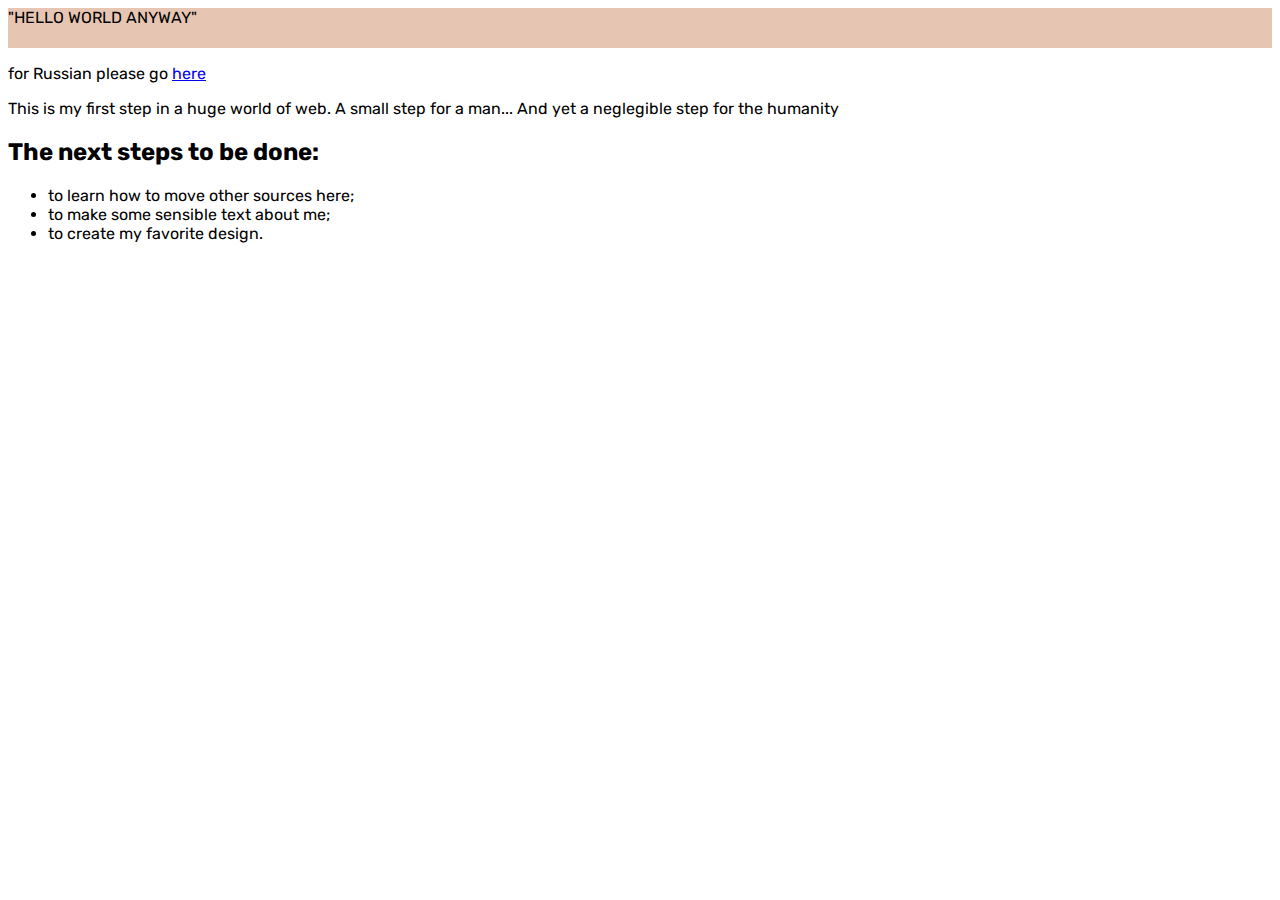
==== index.html @ f7a33649 "Update index.html" ====
<html>
  <head>
    <meta charset="utf-8">
    <title>My test page</title>
    <meta name="description" content="the very first attempt to build a website from scratch in pure HTML">
    <meta name="viewport" content="width=device-width, initial-scale=1">
    
    <link href="https://fonts.googleapis.com/css2?family=Rubik&display=swap" rel="stylesheet">
    <link href="style.css" rel="stylesheet">
  </head>
  <body>
    <header class="header">"HELLO WORLD ANYWAY"</header>
	  <p>for Russian please go <a href="rus.html">here</a></p>
    <p>This is my first step in a huge world of web. A small step for a man... And yet a neglegible step for the humanity</p>
    <div class="main">
    <h2>The next steps to be done:</h2>
	
    <ul>
    	<li>to learn how to move other sources here;</li>
	<li>to make some sensible text about me;</li>
	<li>to create my favorite design.</li>
    
    </ul>
    </div>
   
	  <iframe 
		  src="https://www.google.com/maps/embed?pb=!1m14!1m12!1m3!1d17390.474155997465!2d40.9936938!3d56.9863268!2m3!1f0!2f0!3f0!3m2!1i1024!2i768!4f13.1!5e0!3m2!1sen!2sru!4v1606249583425!5m2!1sen!2sru"
		  width="600" height="450" frameborder="0" style="border:0;" allowfullscreen="" aria-hidden="false" tabindex="0"></iframe>  
	 
</body>
</html>
---- style.css ----
html {
  font-family: 'Rubik', sans-serif;
}
.header {
  background-color: #e7c5b3;
  text-align: auto;
  height: 40px;
}
.header:hover {
  text-color: #fabaca;
}
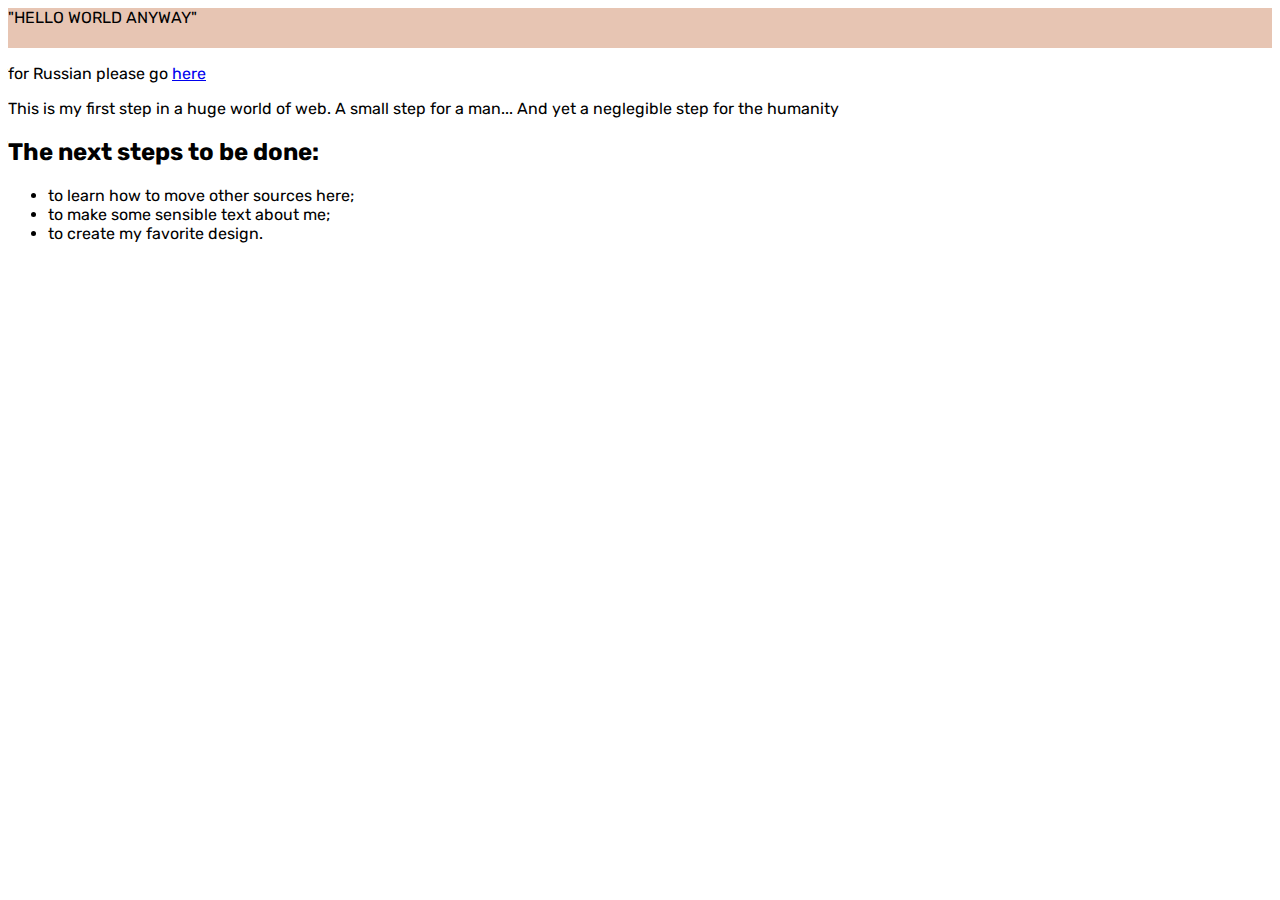
==== commit 01acdfce: "Update index.html" ====
--- a/index.html
+++ b/index.html
@@ -7,7 +7,7 @@
     <meta name="viewport" content="width=device-width, initial-scale=1">
     
     <link href="https://fonts.googleapis.com/css2?family=Rubik&display=swap" rel="stylesheet">
-    <link href="style.css" rel="stylesheet">
+    <link href="styles/style.css" rel="stylesheet">
   </head>
   <body>
     <header class="header">"HELLO WORLD ANYWAY"</header>
--- a/styles/style.css
+++ b/styles/style.css
@@ -0,0 +1,11 @@
+html {
+  font-family: 'Rubik', sans-serif;
+}
+.header {
+  background-color: #e7c5b3;
+  text-align: auto;
+  height: 40px;
+}
+.header:hover {
+  text-color: #fabaca;
+}
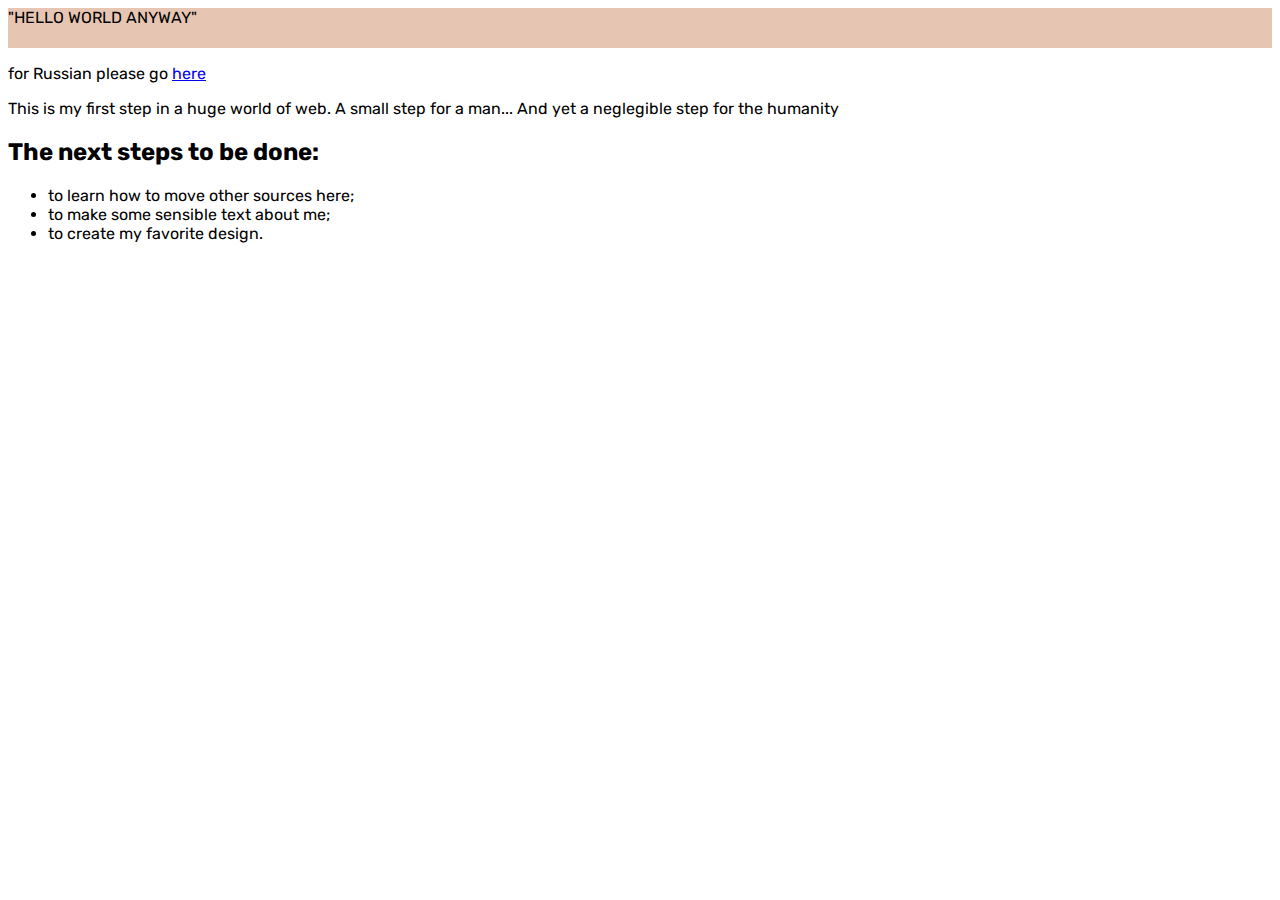
==== commit 3d933284: "Update index.html" ====
--- a/index.html
+++ b/index.html
@@ -10,6 +10,11 @@
     <link href="styles/style.css" rel="stylesheet">
   </head>
   <body>
+  <picture>  
+	<source media="(max-width: 600px)" srcset="images/small.webp">
+	<source media="(max-width: 1200px)" srcset="images/medium.webp">
+	<source srcset="images/wide.webp">
+  </picture>
     <header class="header">"HELLO WORLD ANYWAY"</header>
 	  <p>for Russian please go <a href="rus.html">here</a></p>
     <p>This is my first step in a huge world of web. A small step for a man... And yet a neglegible step for the humanity</p>
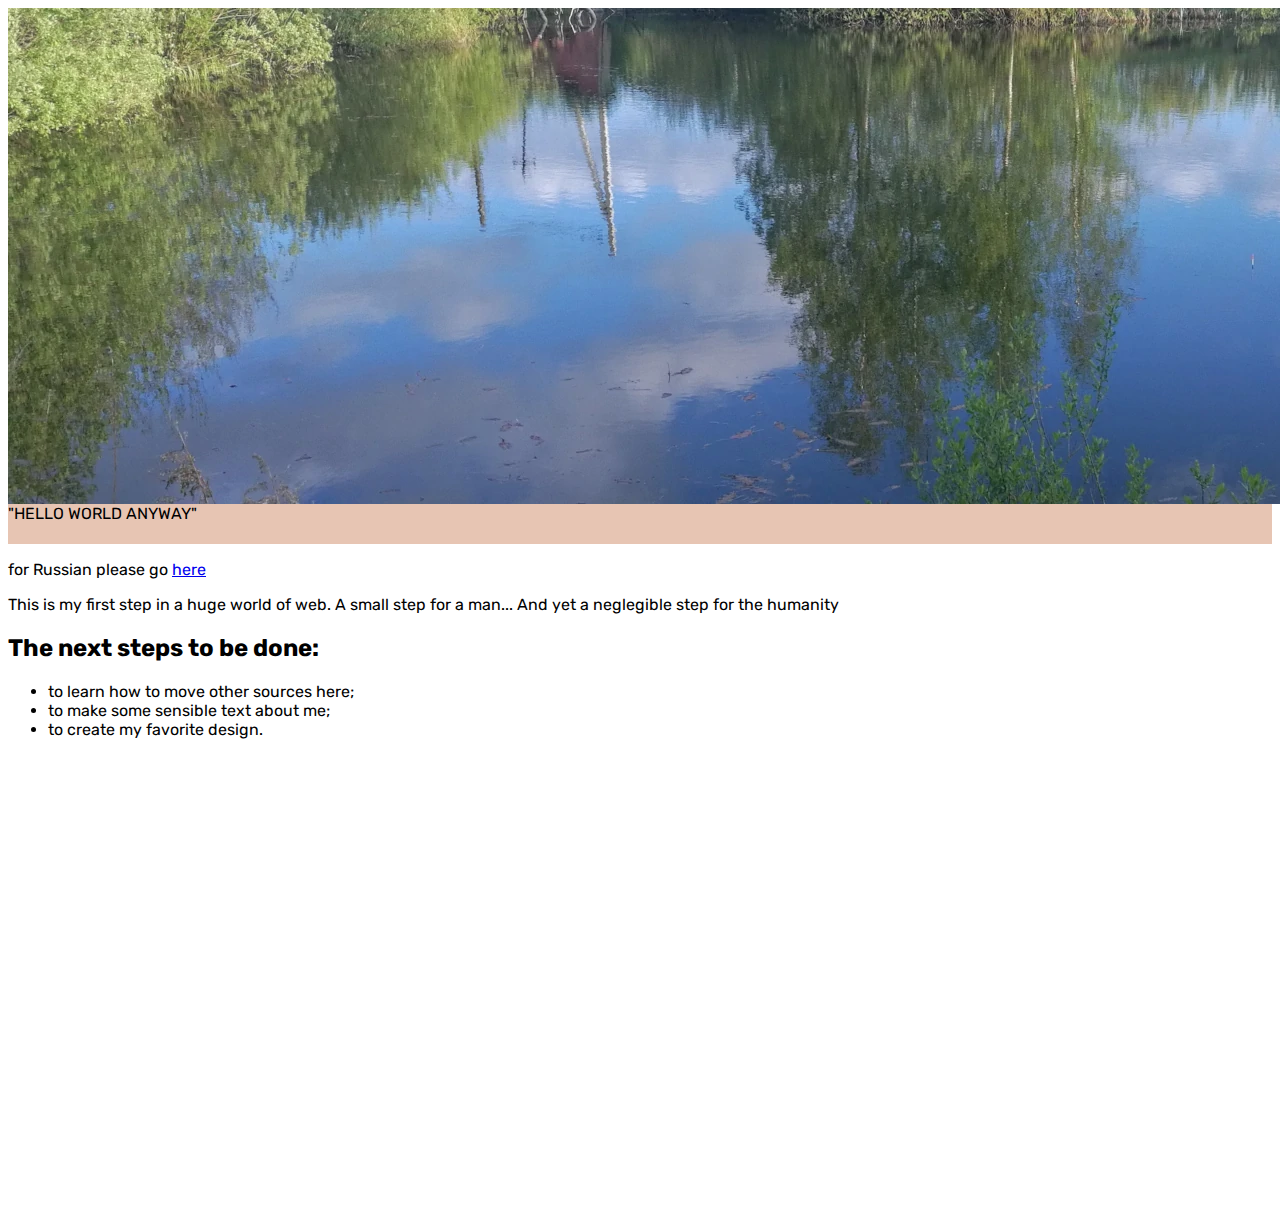
==== commit cfcfdafc: "Update index.html" ====
--- a/index.html
+++ b/index.html
@@ -14,6 +14,7 @@
 	<source media="(max-width: 600px)" srcset="images/small.webp">
 	<source media="(max-width: 1200px)" srcset="images/medium.webp">
 	<source srcset="images/wide.webp">
+	<img src="images/wide.png" alt="чет не грузится картинко">  
   </picture>
     <header class="header">"HELLO WORLD ANYWAY"</header>
 	  <p>for Russian please go <a href="rus.html">here</a></p>
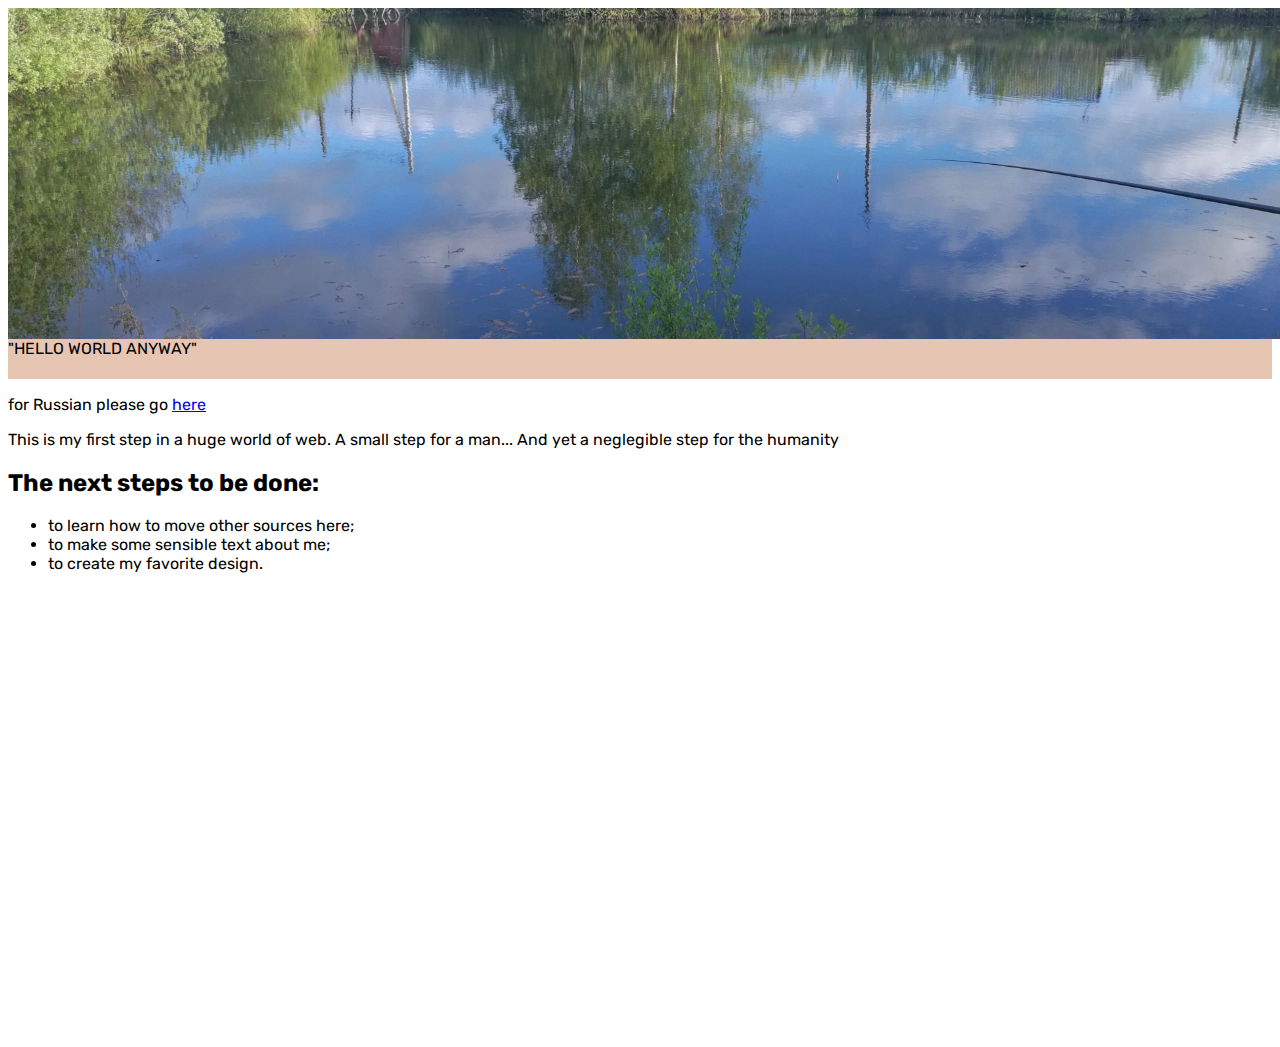
==== commit c697c9ed: "Update index.html" ====
--- a/index.html
+++ b/index.html
@@ -11,10 +11,10 @@
   </head>
   <body>
   <picture>  
-	<source media="(max-width: 600px)" srcset="images/small.webp">
-	<source media="(max-width: 1200px)" srcset="images/medium.webp">
-	<source srcset="images/wide.webp">
-	<img src="images/wide.png" alt="чет не грузится картинко">  
+	<source media="(max-width: 600px)" srcset="images/small.webp 600w">
+	<source media="(max-width: 1200px)" srcset="images/medium.webp 1200w">
+	<source srcset="images/wide.webp 1920w">
+	<img src="images/wide.png" alt="чет не грузится картинко" size="100vw">  
   </picture>
     <header class="header">"HELLO WORLD ANYWAY"</header>
 	  <p>for Russian please go <a href="rus.html">here</a></p>
